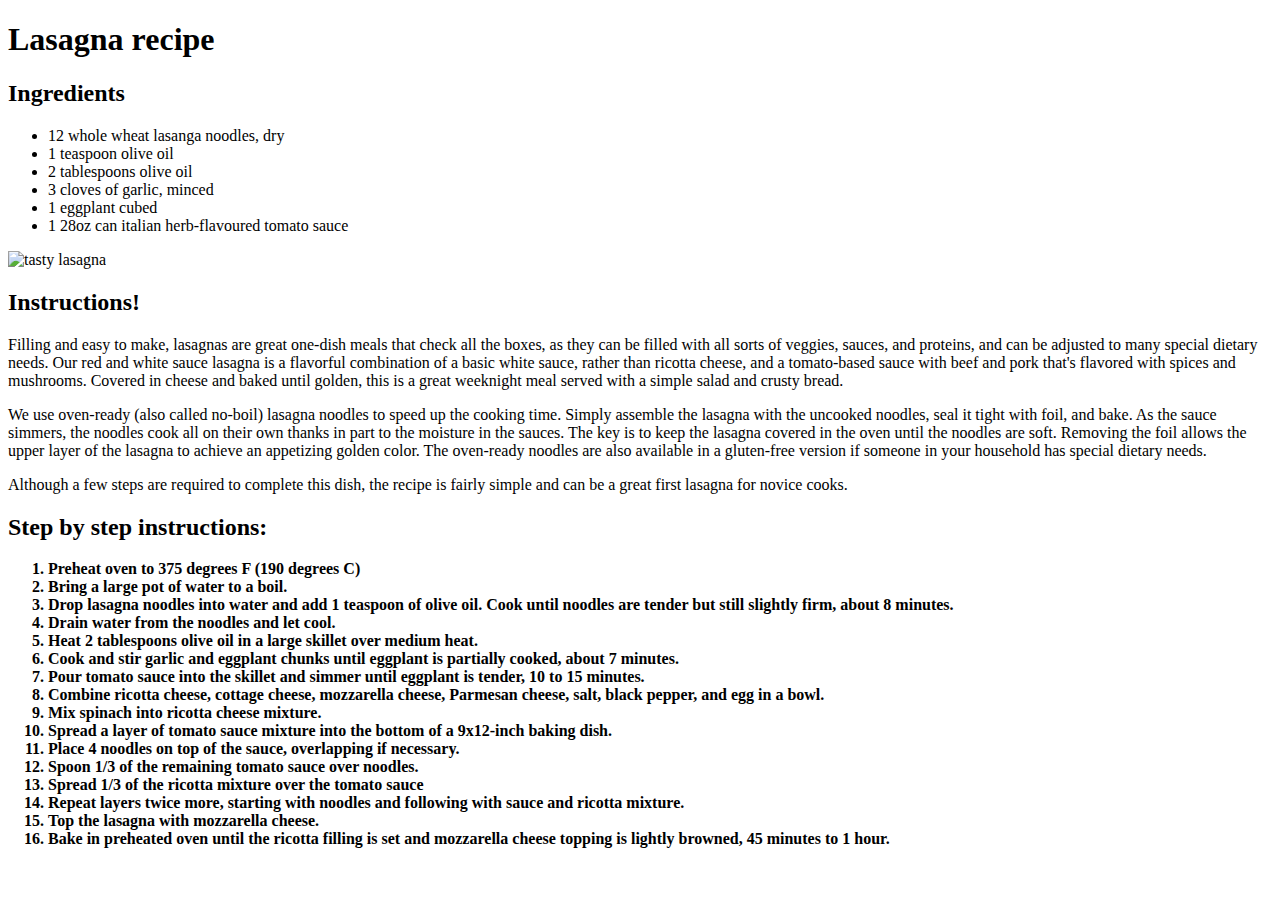
==== recipes/lasagna.html @ eee57e70 "Added step by step instructions h2 header" ====
<!DOCTYPE html>
<!--[if lt IE 7]>      <html class="no-js lt-ie9 lt-ie8 lt-ie7"> <![endif]-->
<!--[if IE 7]>         <html class="no-js lt-ie9 lt-ie8"> <![endif]-->
<!--[if IE 8]>         <html class="no-js lt-ie9"> <![endif]-->
<!--[if gt IE 8]>      <html class="no-js"> <!--<![endif]-->
<html>
    <head>
        <meta charset="utf-8">
        <meta http-equiv="X-UA-Compatible" content="IE=edge">
        <title>Tasty lasagna recipe</title>
        <meta name="description" content="">
        <meta name="viewport" content="width=device-width, initial-scale=1">
        <link rel="stylesheet" href="">
    </head>
    <body>
        <h1>Lasagna recipe</h1>
        <h2><strong>Ingredients</strong></h2>
        <ul>
            <li>12 whole wheat lasanga noodles, dry</li>
            <li>1 teaspoon olive oil</li>
            <li>2 tablespoons olive oil</li>
            <li>3 cloves of garlic, minced</li>
            <li>1 eggplant cubed</li>
            <li>1 28oz can italian herb-flavoured tomato sauce</li>
        </ul>
        <img src="https://www.thespruceeats.com/thmb/E1v3koUrFM5HhL6Yj8HKNuSmLoY=/940x0/filters:no_upscale():max_bytes(150000):strip_icc():format(webp)/white-and-red-sauce-lasagna-recipe-995925-hero-1-fb2c2142b39042069f0c50310047256d.jpg" alt="tasty lasagna">
       <br>
       <h2><strong>Instructions!</strong></h2>
       <p>Filling and easy to make, lasagnas are great one-dish meals that check all the boxes, as they can be filled with all sorts of veggies, sauces, and proteins, and can be adjusted to many special dietary needs. Our red and white sauce lasagna is a flavorful combination of a basic white sauce, rather than ricotta cheese, and a tomato-based sauce with beef and pork that's flavored with spices and mushrooms. Covered in cheese and baked until golden, this is a great weeknight meal served with a simple salad and crusty bread.</p>
       
       <p>We use oven-ready (also called no-boil) lasagna noodles to speed up the cooking time. Simply assemble the lasagna with the uncooked noodles, seal it tight with foil, and bake. As the sauce simmers, the noodles cook all on their own thanks in part to the moisture in the sauces. The key is to keep the lasagna covered in the oven until the noodles are soft. Removing the foil allows the upper layer of the lasagna to achieve an appetizing golden color. The oven-ready noodles are also available in a gluten-free version if someone in your household has special dietary needs.</p>
       
       <p>Although a few steps are required to complete this dish, the recipe is fairly simple and can be a great first lasagna for novice cooks.</p>
       <!--[if lt IE 7]>
            <p class="browsehappy">You are using an <strong>outdated</strong> browser. Please <a href="#">upgrade your browser</a> to improve your experience.</p>
        <![endif]-->
        <h2>Step by step instructions:</h2>
        
        <ol>
            <strong><li>Preheat oven to 375 degrees F (190 degrees C)</li>
            <li>Bring a large pot of water to a boil.</li>
            <li>Drop lasagna noodles into water and add 1 teaspoon of olive oil. Cook until noodles are tender but still slightly firm, about 8 minutes.</li>
            <li>Drain water from the noodles and let cool.</li>
            <li>Heat 2 tablespoons olive oil in a large skillet over medium heat.</li>
            <li>Cook and stir garlic and eggplant chunks until eggplant is partially cooked, about 7 minutes.</li>
            <li>Pour tomato sauce into the skillet and simmer until eggplant is tender, 10 to 15 minutes.</li>
            <li>Combine ricotta cheese, cottage cheese, mozzarella cheese, Parmesan cheese, salt, black pepper, and egg in a bowl.</li>
            <li>Mix spinach into ricotta cheese mixture.</li>
            <li>Spread a layer of tomato sauce mixture into the bottom of a 9x12-inch baking dish.</li>
            <li>Place 4 noodles on top of the sauce, overlapping if necessary.</li>
            <li>Spoon 1/3 of the remaining tomato sauce over noodles.</li>
            <li>Spread 1/3 of the ricotta mixture over the tomato sauce</li>
            <li>Repeat layers twice more, starting with noodles and following with sauce and ricotta mixture.</li>
            <li>Top the lasagna with mozzarella cheese.</li>
            <li>Bake in preheated oven until the ricotta filling is set and mozzarella cheese topping is lightly browned, 45 minutes to 1 hour.</li><strong></li>
        </ol>
        
        <script src="" async defer></script>
    </body>
</html>
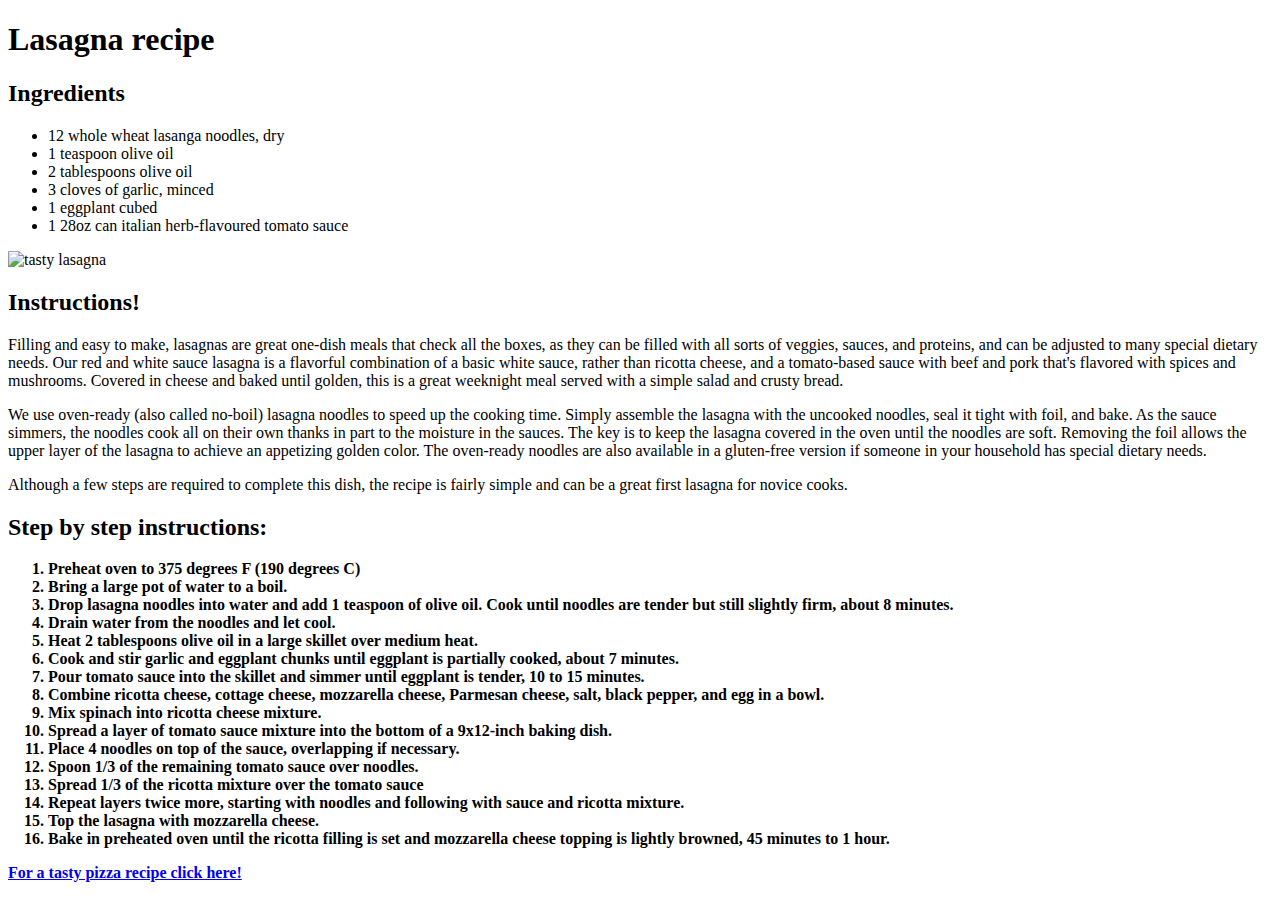
==== commit 60f2f457: "Added link to pizza page" ====
--- a/recipes/lasagna.html
+++ b/recipes/lasagna.html
@@ -1,8 +1,5 @@
 <!DOCTYPE html>
-<!--[if lt IE 7]>      <html class="no-js lt-ie9 lt-ie8 lt-ie7"> <![endif]-->
-<!--[if IE 7]>         <html class="no-js lt-ie9 lt-ie8"> <![endif]-->
-<!--[if IE 8]>         <html class="no-js lt-ie9"> <![endif]-->
-<!--[if gt IE 8]>      <html class="no-js"> <!--<![endif]-->
+
 <html>
     <head>
         <meta charset="utf-8">
@@ -31,9 +28,7 @@
        <p>We use oven-ready (also called no-boil) lasagna noodles to speed up the cooking time. Simply assemble the lasagna with the uncooked noodles, seal it tight with foil, and bake. As the sauce simmers, the noodles cook all on their own thanks in part to the moisture in the sauces. The key is to keep the lasagna covered in the oven until the noodles are soft. Removing the foil allows the upper layer of the lasagna to achieve an appetizing golden color. The oven-ready noodles are also available in a gluten-free version if someone in your household has special dietary needs.</p>
        
        <p>Although a few steps are required to complete this dish, the recipe is fairly simple and can be a great first lasagna for novice cooks.</p>
-       <!--[if lt IE 7]>
-            <p class="browsehappy">You are using an <strong>outdated</strong> browser. Please <a href="#">upgrade your browser</a> to improve your experience.</p>
-        <![endif]-->
+       
         <h2>Step by step instructions:</h2>
         
         <ol>
@@ -54,7 +49,7 @@
             <li>Top the lasagna with mozzarella cheese.</li>
             <li>Bake in preheated oven until the ricotta filling is set and mozzarella cheese topping is lightly browned, 45 minutes to 1 hour.</li><strong></li>
         </ol>
-        
+        <a href="../recipes/pizza.html">For a tasty pizza recipe click here!</a>
         <script src="" async defer></script>
     </body>
 </html>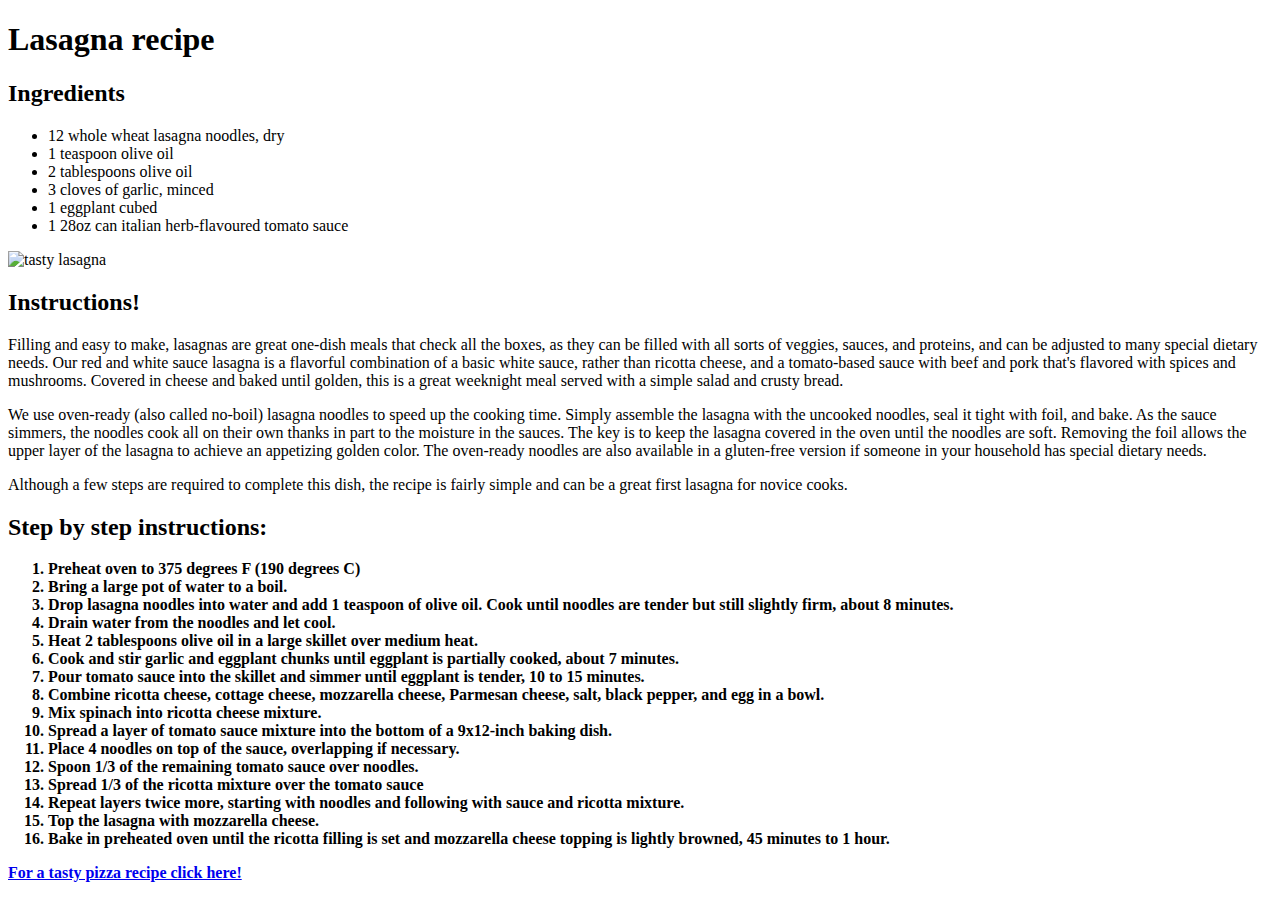
==== commit fc4afd0e: "Fixed spelling error" ====
--- a/recipes/lasagna.html
+++ b/recipes/lasagna.html
@@ -13,7 +13,7 @@
         <h1>Lasagna recipe</h1>
         <h2><strong>Ingredients</strong></h2>
         <ul>
-            <li>12 whole wheat lasanga noodles, dry</li>
+            <li>12 whole wheat lasagna noodles, dry</li>
             <li>1 teaspoon olive oil</li>
             <li>2 tablespoons olive oil</li>
             <li>3 cloves of garlic, minced</li>
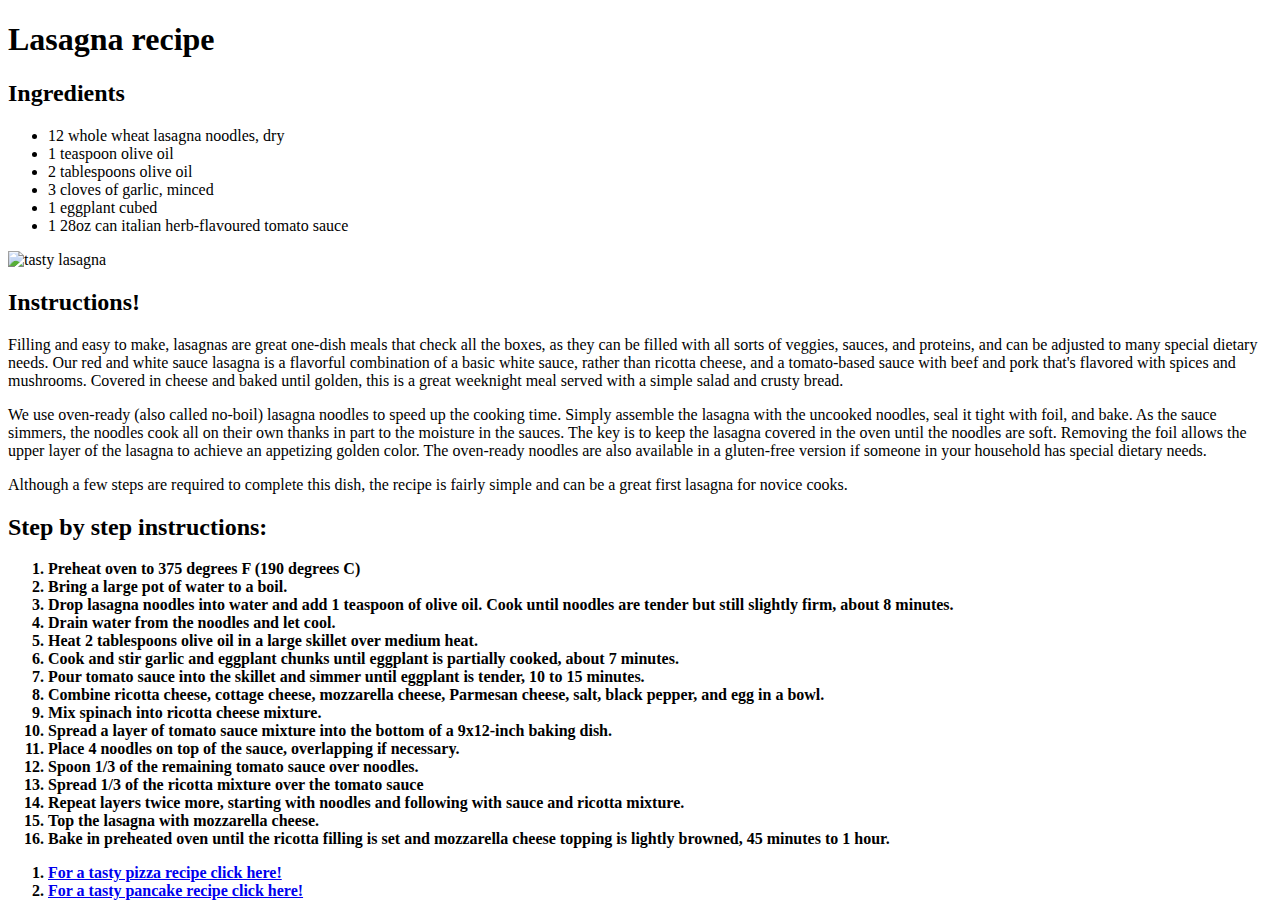
==== commit bc4d0067: "Added pancake link" ====
--- a/recipes/lasagna.html
+++ b/recipes/lasagna.html
@@ -49,7 +49,10 @@
             <li>Top the lasagna with mozzarella cheese.</li>
             <li>Bake in preheated oven until the ricotta filling is set and mozzarella cheese topping is lightly browned, 45 minutes to 1 hour.</li><strong></li>
         </ol>
-        <a href="../recipes/pizza.html">For a tasty pizza recipe click here!</a>
+        <ol>
+            <li><a href="../recipes/pizza.html">For a tasty pizza recipe click here!</a></li>
+            <li><a href="../recipes/pancakes.html">For a tasty pancake recipe click here!</a></li>
+        </ol>
         <script src="" async defer></script>
     </body>
 </html>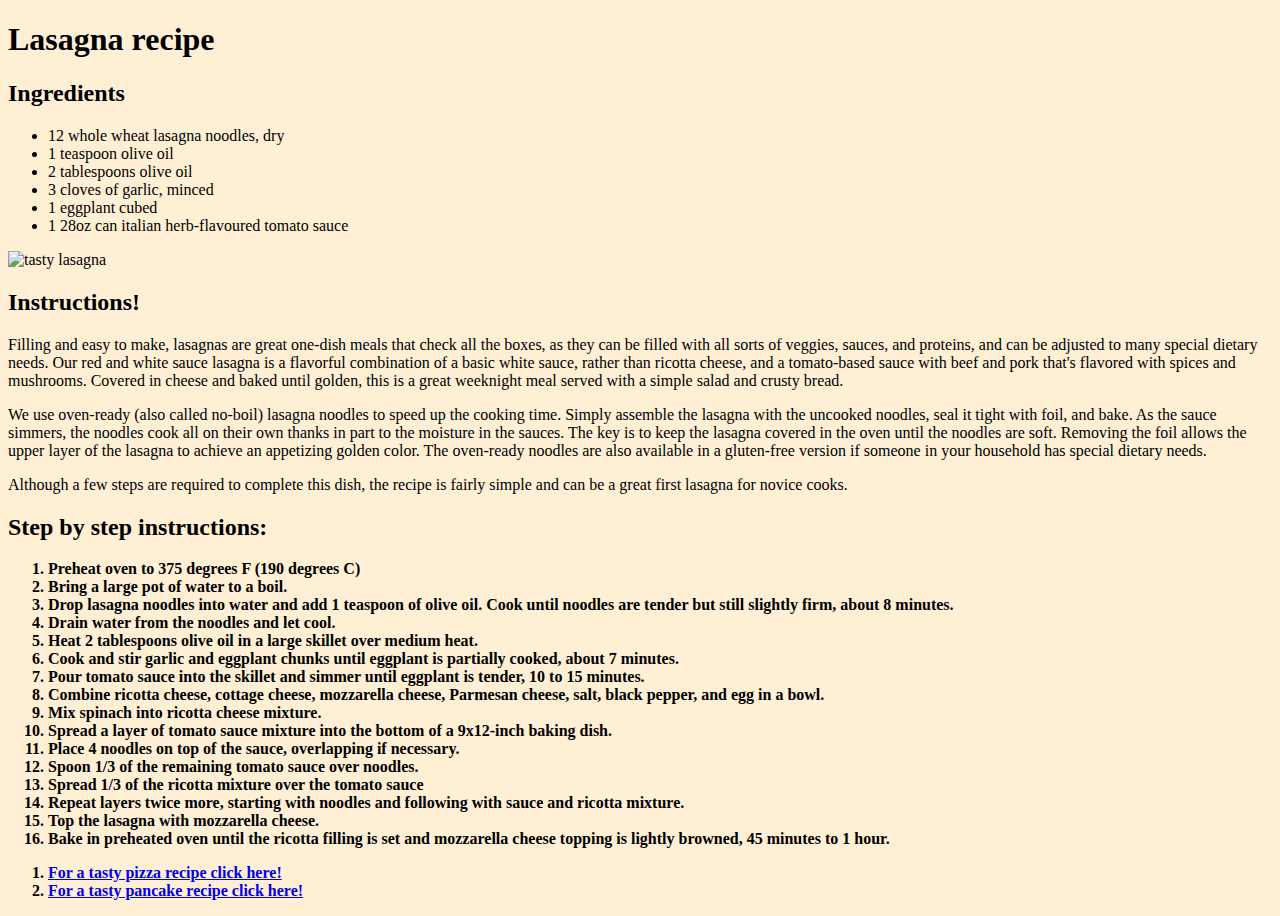
==== commit 6fb14028: "style sheet changes" ====
--- a/recipes/lasagna.html
+++ b/recipes/lasagna.html
@@ -7,7 +7,7 @@
         <title>Tasty lasagna recipe</title>
         <meta name="description" content="">
         <meta name="viewport" content="width=device-width, initial-scale=1">
-        <link rel="stylesheet" href="">
+        <link rel="stylesheet" href="styles.css">
     </head>
     <body>
         <h1>Lasagna recipe</h1>
--- a/recipes/styles.css
+++ b/recipes/styles.css
@@ -0,0 +1,13 @@
+#background-color in code like this only applies to the selected element e.g. h1
+
+body {
+    color: darkgrey;
+}
+
+* {
+    background-color: papayawhip;
+}
+
+a {
+    
+}